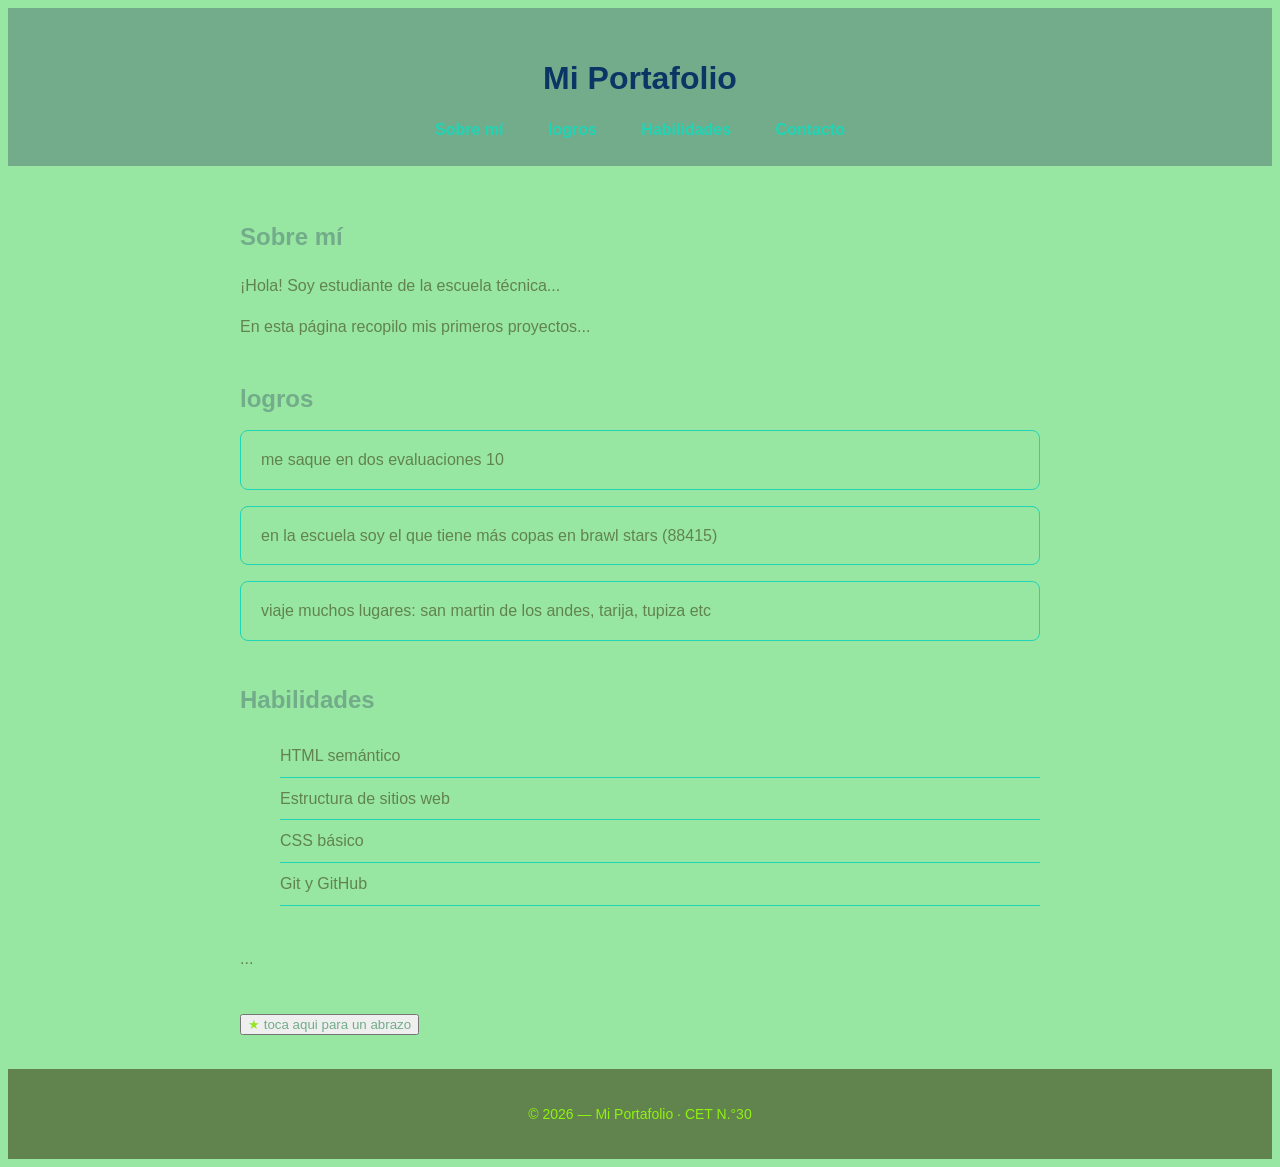
==== tp n°5 Francis salva/index.html @ 26cf5698 "Add files via upload" ====
<!DOCTYPE html>
<html lang="es">

<head>
    <meta charset="UTF-8">
    <meta name="viewport" content="width=device-width, initial-scale=1.0">
    <title>Mi Portafolio</title>
    <link rel="stylesheet" href="styles.css">
</head>
<body>
    <header>
        <h1>Mi Portafolio</h1>
        <nav>
            <a href="#sobre-mi">Sobre mí</a>
            <a href="logros">logros</a>
            <a href="#habilidades">Habilidades</a>
            <a href="#contacto">Contacto</a>
        </nav>
    </header>
    <main>
        <section id="sobre-mi">
            <h2>Sobre mí</h2>
            <p>¡Hola! Soy estudiante de la escuela técnica...</p>
            <p>En esta página recopilo mis primeros proyectos...</p>
        </section>
        <section id="logros">
            <h2>logros</h2>
            <article> me saque en dos evaluaciones 10 </article>
            <article> en la escuela soy el que tiene más copas en brawl stars (88415) </article>
            <article> viaje muchos lugares: san martin de los andes, tarija, tupiza etc </article>
        </section>
        <section id="habilidades">
            <h2>Habilidades</h2>
            <ul>
                <li>HTML semántico</li>
                <li>Estructura de sitios web</li>
                <li>CSS básico</li>
                <li>Git y GitHub</li>
            </ul>
        </section>
        <section id="contacto"> ... </section>
        <button>
            <a>toca aqui para un abrazo</a>
        </button>
    </main>
    <footer>
        <p>&copy; 2026 — Mi Portafolio · CET N.°30</p>
    </footer>
</body>

</html>
---- tp n°5 Francis salva/styles.css ----
:root {
    --fuente: sans-serif;
    --color-texto: rgb(97, 131, 77);
    --color-fondo: rgb(151, 231, 162);
    --color-primario: rgb(114, 172, 138);
    --color-claro: rgb(32, 212, 182);
    --texto-color: rgb(189, 252, 73);
    --color-simbolo: rgb(147, 231, 37);
}

body {
    font-family: var(--fuente);
    color: var(--color-texto);
    background-color: var(--color-fondo);
    font-size: 16px;
    line-height: 1.6;
}

h1 {
    font-size: 2rem;
    color: var(--color-primario);
}

h2 {
    font-size: 1.5rem;
    color: var(--color-primario);
    margin-bottom: 12px;
}

h3 {
    font-size: 1.15rem;
    color: var(--color-texto);
    margin-bottom: 8px;
}

a {
    color: var(--color-primario);
    text-decoration: none;
}

header {
    background-color: var(--color-primario);
    color: rgb(75, 114, 165);
    padding: 24px 32px;
    text-align: center;
}

header h1 {
    color: rgb(11, 53, 100);
    margin-bottom: 12px;
}

nav a {
    color: var(--color-claro);
    margin: 0 12px;
    font-weight: bold;
    padding: 4px 8px;
}

nav a:hover {
    color: rgb(107, 236, 182);
    border-bottom: 2px solid rgb(143, 255, 139);
}

main {
    max-width: 800px;
    margin: 0 auto;
    padding: 32px 24px;
}

section {
    margin-bottom: 40px;
}

article {
    border: 1px solid var(--color-claro);
    border-radius: 8px;
    padding: 16px 20px;
    margin-bottom: 16px;
}

footer {
    background-color: var(--color-texto);
    color: rgb(144, 243, 14);
    text-align: center;
    padding: 20px;
    font-size: 0.875rem;
}

ul {
    list-style: none;
}

li {
    padding: 8px 0;
    border-bottom: 1px solid var(--color-claro);
}

a {
    transition: color 0.3s;
}

button:hover {
    background: var(--texto-color);
    transform: scale(1.08);
}
button::before {
  content: "★";
  color:   var(--color-simbolo);
  position: right;
  left:     0;
}
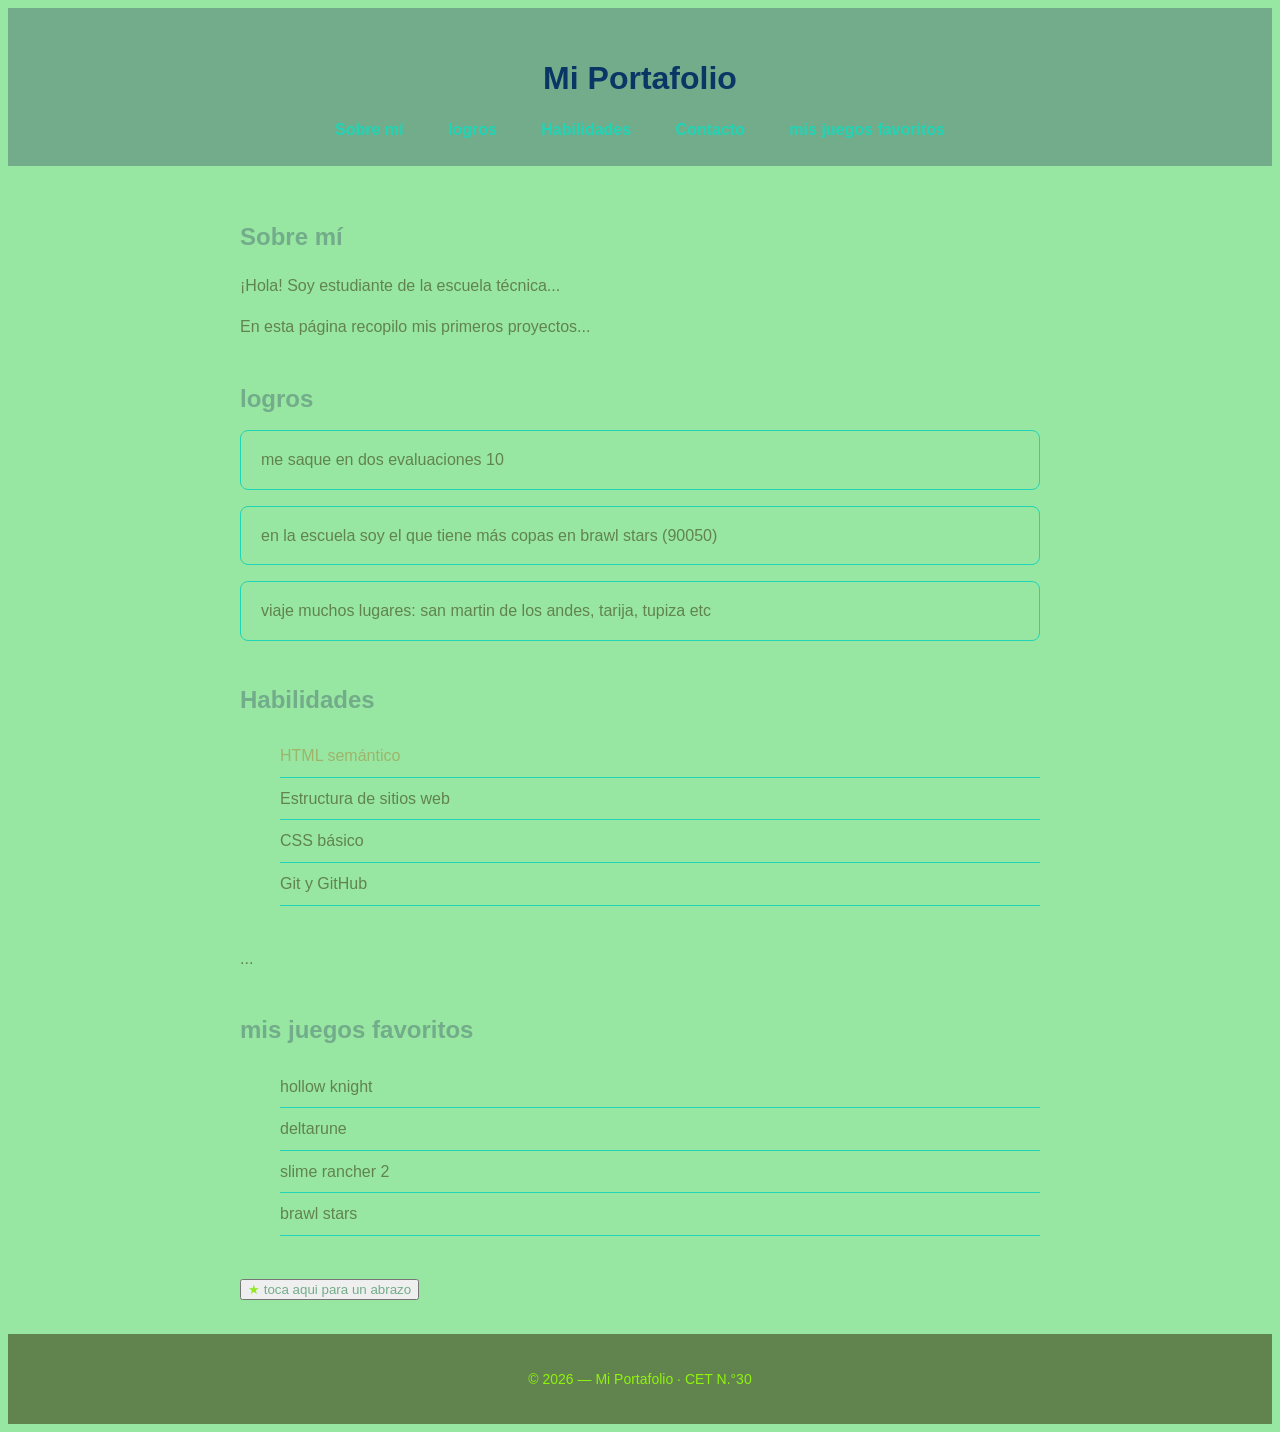
==== commit 5637093f: "Add files via upload" ====
--- a/tp n°5 Francis salva/index.html
+++ b/tp n°5 Francis salva/index.html
@@ -15,6 +15,7 @@
             <a href="logros">logros</a>
             <a href="#habilidades">Habilidades</a>
             <a href="#contacto">Contacto</a>
+            <a href="juegos">mis juegos favoritos</a>
         </nav>
     </header>
     <main>
@@ -26,7 +27,7 @@
         <section id="logros">
             <h2>logros</h2>
             <article> me saque en dos evaluaciones 10 </article>
-            <article> en la escuela soy el que tiene más copas en brawl stars (88415) </article>
+            <article> en la escuela soy el que tiene más copas en brawl stars (90050) </article>
             <article> viaje muchos lugares: san martin de los andes, tarija, tupiza etc </article>
         </section>
         <section id="habilidades">
@@ -39,6 +40,15 @@
             </ul>
         </section>
         <section id="contacto"> ... </section>
+        <section id="juegos">
+            <h2>mis juegos favoritos</h2>
+            <ul>
+                <li>hollow knight</li>
+                <li>deltarune</li>
+                <li>slime rancher 2</li>
+                <li>brawl stars</li>
+            </ul>
+        </section>
         <button>
             <a>toca aqui para un abrazo</a>
         </button>
--- a/tp n°5 Francis salva/styles.css
+++ b/tp n°5 Francis salva/styles.css
@@ -6,6 +6,9 @@
     --color-claro: rgb(32, 212, 182);
     --texto-color: rgb(189, 252, 73);
     --color-simbolo: rgb(147, 231, 37);
+    --color-presionar: rgb(173, 241, 179);
+    --color-copiar-texto: rgb(0, 255, 128);
+    --color-primer-elemento: rgb(158, 180, 107);
 }
 
 body {
@@ -109,4 +112,19 @@
   color:   var(--color-simbolo);
   position: right;
   left:     0;
+}
+button:active {
+  transform: scale(0.94);
+  background: var(--color-presionar);
+}
+nav :active {
+  transform: scale(0.94);
+  background: var(--color-presionar);
+}
+body::selection {
+  background: var(--color-copiar-texto);
+  color:       #0e0e14;
+}
+#habilidades li:first-child { 
+    color: var(--color-primer-elemento); 
 }
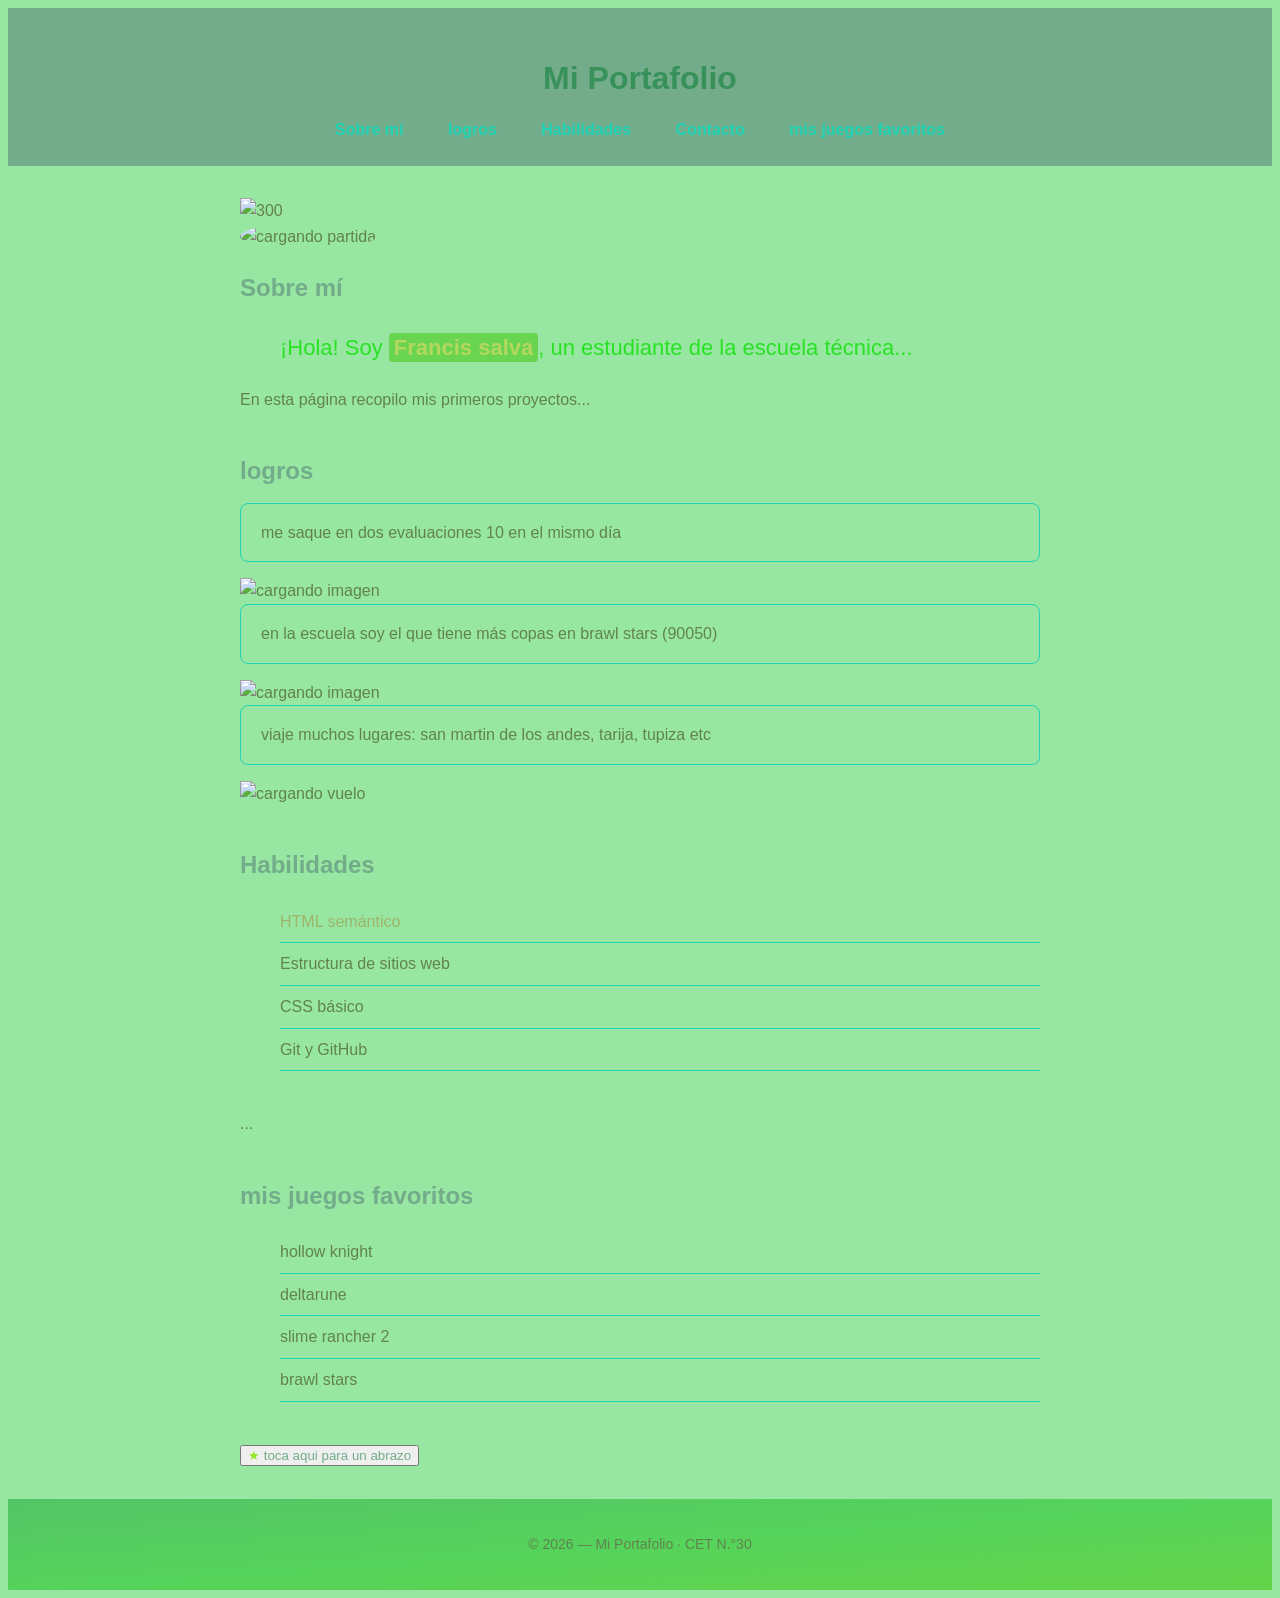
==== commit e5d35588: "Add files via upload" ====
--- a/tp n°5 Francis salva/index.html
+++ b/tp n°5 Francis salva/index.html
@@ -9,7 +9,7 @@
 </head>
 <body>
     <header>
-        <h1>Mi Portafolio</h1>
+        <h1 class="mi-portafolio">Mi Portafolio</h1>
         <nav>
             <a href="#sobre-mi">Sobre mí</a>
             <a href="logros">logros</a>
@@ -19,16 +19,21 @@
         </nav>
     </header>
     <main>
+        <img src="https://i.pinimg.com/originals/82/2a/ba/822aba46a059fddb0f1b42d99f77cfd8.gif" alt="300" wight="200">
         <section id="sobre-mi">
+            <img src="https://static.wikia.nocookie.net/ficcion-sin-limites/images/a/a8/TK.png/revision/latest?cb=20240428134831&path-prefix=es" alt="cargando partida" width="100" height="100">
             <h2>Sobre mí</h2>
-            <p>¡Hola! Soy estudiante de la escuela técnica...</p>
-            <p>En esta página recopilo mis primeros proyectos...</p>
+           <blockquote>¡Hola! Soy <span>Francis salva</span>, un estudiante de la escuela técnica...</blockquote>
+            <p> En esta página recopilo mis primeros proyectos...</p>
         </section>
         <section id="logros">
             <h2>logros</h2>
-            <article> me saque en dos evaluaciones 10 </article>
+            <article> me saque en dos evaluaciones 10 en el mismo día </article>
+            <img src="https://art.pixilart.com/0c08e5345b21167.png" alt="cargando imagen" width="300" height="300>">
             <article> en la escuela soy el que tiene más copas en brawl stars (90050) </article>
+            <img src="https://logos-world.net/wp-content/uploads/2021/08/Brawl-Stars-Logo.png" alt="cargando imagen" wight="100" height="200">
             <article> viaje muchos lugares: san martin de los andes, tarija, tupiza etc </article>
+            <img src="https://png.pngtree.com/png-vector/20240911/ourmid/pngtree-flying-airplane-png-image_13816471.png" alt="cargando vuelo" wight="300" height="200">
         </section>
         <section id="habilidades">
             <h2>Habilidades</h2>
@@ -52,6 +57,7 @@
         <button>
             <a>toca aqui para un abrazo</a>
         </button>
+        
     </main>
     <footer>
         <p>&copy; 2026 — Mi Portafolio · CET N.°30</p>
--- a/tp n°5 Francis salva/styles.css
+++ b/tp n°5 Francis salva/styles.css
@@ -84,7 +84,8 @@
 
 footer {
     background-color: var(--color-texto);
-    color: rgb(144, 243, 14);
+    
+     background: linear-gradient(to bottom right, #54c567, #55d35b, #64d348);
     text-align: center;
     padding: 20px;
     font-size: 0.875rem;
@@ -107,24 +108,54 @@
     background: var(--texto-color);
     transform: scale(1.08);
 }
+
 button::before {
-  content: "★";
-  color:   var(--color-simbolo);
-  position: right;
-  left:     0;
+    content: "★";
+    color: var(--color-simbolo);
+    position: right;
+    left: 0;
 }
+
 button:active {
-  transform: scale(0.94);
-  background: var(--color-presionar);
+    transform: scale(0.94);
+    background: var(--color-presionar);
 }
+
 nav :active {
-  transform: scale(0.94);
-  background: var(--color-presionar);
+    transform: scale(0.94);
+    background: var(--color-presionar);
 }
+
 body::selection {
-  background: var(--color-copiar-texto);
-  color:       #0e0e14;
+    background: var(--color-copiar-texto);
+    color: #0e0e14;
 }
-#habilidades li:first-child { 
-    color: var(--color-primer-elemento); 
-}+
+#habilidades li:first-child {
+    color: var(--color-primer-elemento);
+}
+
+#sobre-mi img:first-child {
+    border-radius: 50%;
+}
+
+img:hover {
+    filter: grayscale(100%);
+    transition: filter 0.5s ease-in-out;
+}
+
+blockquote {
+  font-size: 22px ;
+  color: rgb(41, 226, 35)
+}
+span{
+color: #b4d85f; 
+    font-weight: bold;
+    background-color: #69d44f;
+    padding: 2px 5px;
+    border-radius: 4px;
+}
+.mi-portafolio {
+  color: #38915a;
+  text-shadow: #883939;
+}
